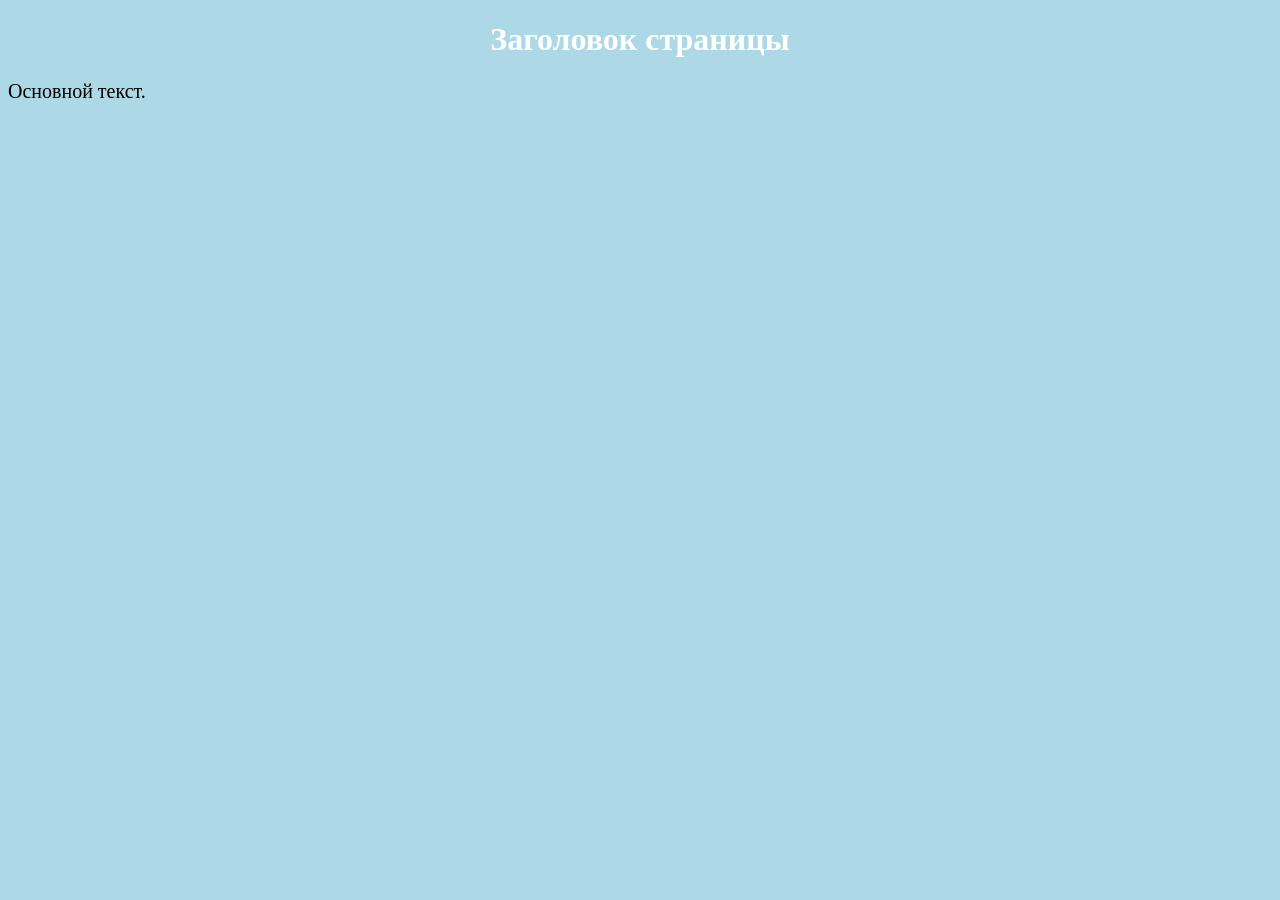
==== page2.html @ d801894f "add style" ====
<!DOCTYPE html>
<html lang="ru">
<head>
    <meta charset="UTF-8">
    <meta name="viewport" content="width=device-width, initial-scale=1.0">
    <title>Минимум</title>
	<style>
	body{
	     	background-color: lightblue;}
	h1{
		color: white;
		text-align: center;}
	p{
		font-family: Verdana;
		font-size: 20px;
	}
	</style>
</head>
<body>
    <h1>Заголовок страницы</h1>
    <p>Основной текст.</p>
</body>
</html>
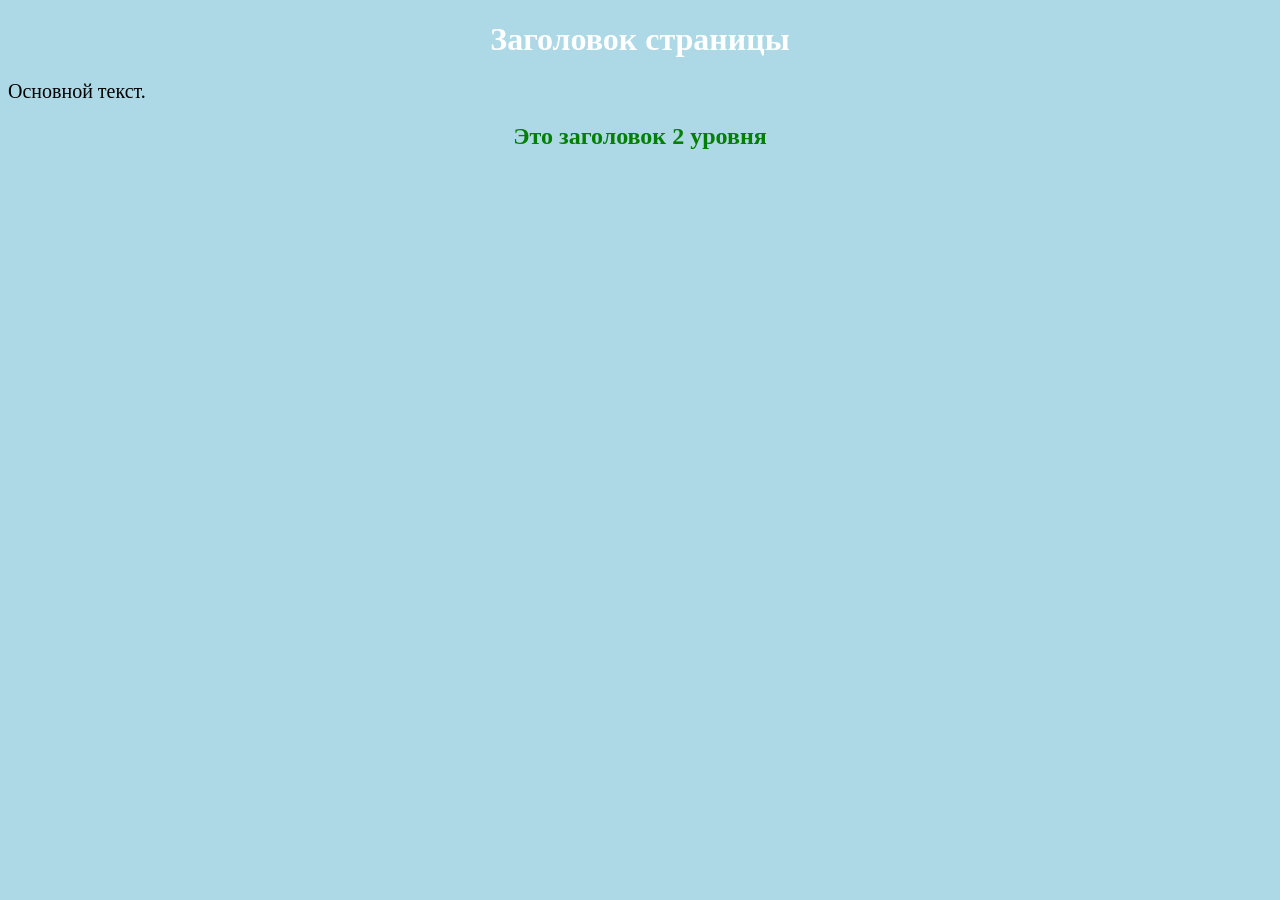
==== commit a219b4ef: "add some new features" ====
--- a/page2.html
+++ b/page2.html
@@ -4,20 +4,12 @@
     <meta charset="UTF-8">
     <meta name="viewport" content="width=device-width, initial-scale=1.0">
     <title>Минимум</title>
-	<style>
-	body{
-	     	background-color: lightblue;}
-	h1{
-		color: white;
-		text-align: center;}
-	p{
-		font-family: Verdana;
-		font-size: 20px;
-	}
-	</style>
+    <link rel="stylesheet" href="style.css">
 </head>
 <body>
     <h1>Заголовок страницы</h1>
     <p>Основной текст.</p>
+    <h2>Это заголовок 2 уровня</h2>
 </body>
 </html>
+
--- a/style.css
+++ b/style.css
@@ -0,0 +1,14 @@
+ 
+        body{
+                background-color: lightblue;}
+        h1{
+                color: white;
+                text-align: center;}
+	h2{
+                color: green;
+                text-align: center;}
+        p{
+                font-family: Verdana;
+                font-size: 20px;
+        }
+        
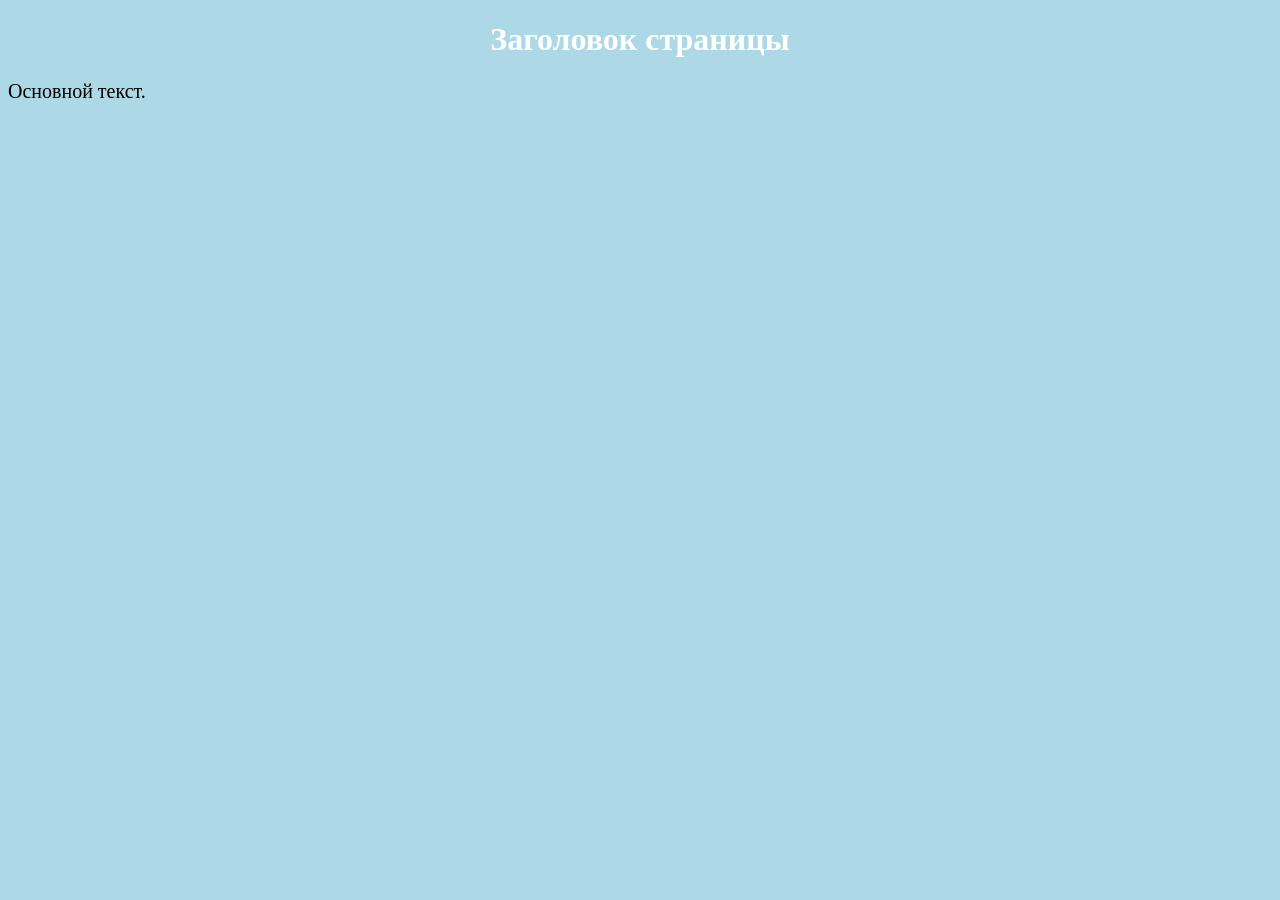
==== commit af2984b7: "Revert "add some new features" This reverts commit a219b4ef9893ca9bbc7bb2da1777300642dbfa2c." ====
--- a/page2.html
+++ b/page2.html
@@ -9,7 +9,6 @@
 <body>
     <h1>Заголовок страницы</h1>
     <p>Основной текст.</p>
-    <h2>Это заголовок 2 уровня</h2>
 </body>
 </html>
 
--- a/style.css
+++ b/style.css
@@ -4,9 +4,6 @@
         h1{
                 color: white;
                 text-align: center;}
-	h2{
-                color: green;
-                text-align: center;}
         p{
                 font-family: Verdana;
                 font-size: 20px;
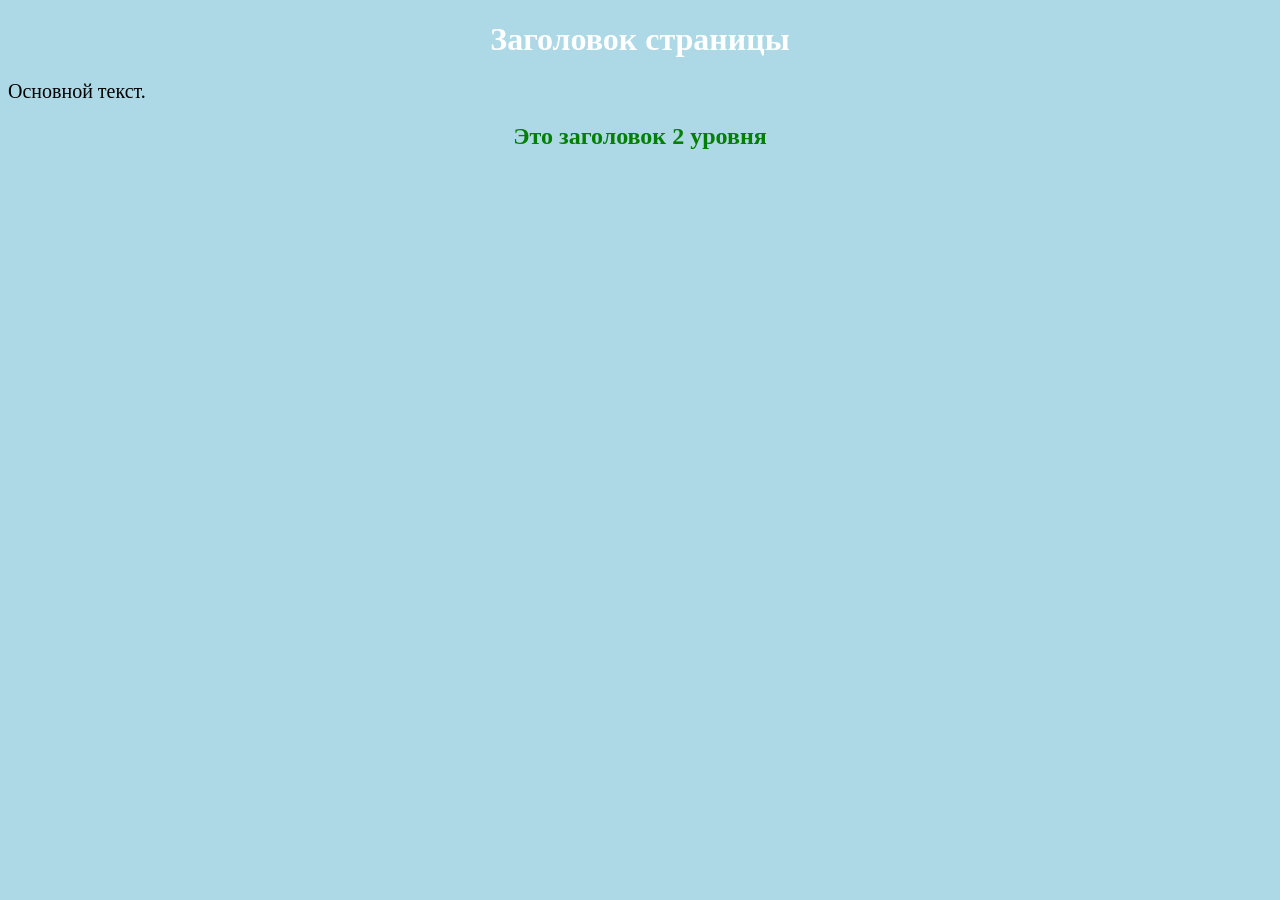
==== commit c62dd971: "Reapply "add some new features" This reverts commit af2984b7406ac7efdcc8d50ed5575c023d795113." ====
--- a/page2.html
+++ b/page2.html
@@ -9,6 +9,7 @@
 <body>
     <h1>Заголовок страницы</h1>
     <p>Основной текст.</p>
+    <h2>Это заголовок 2 уровня</h2>
 </body>
 </html>
 
--- a/style.css
+++ b/style.css
@@ -4,6 +4,9 @@
         h1{
                 color: white;
                 text-align: center;}
+	h2{
+                color: green;
+                text-align: center;}
         p{
                 font-family: Verdana;
                 font-size: 20px;
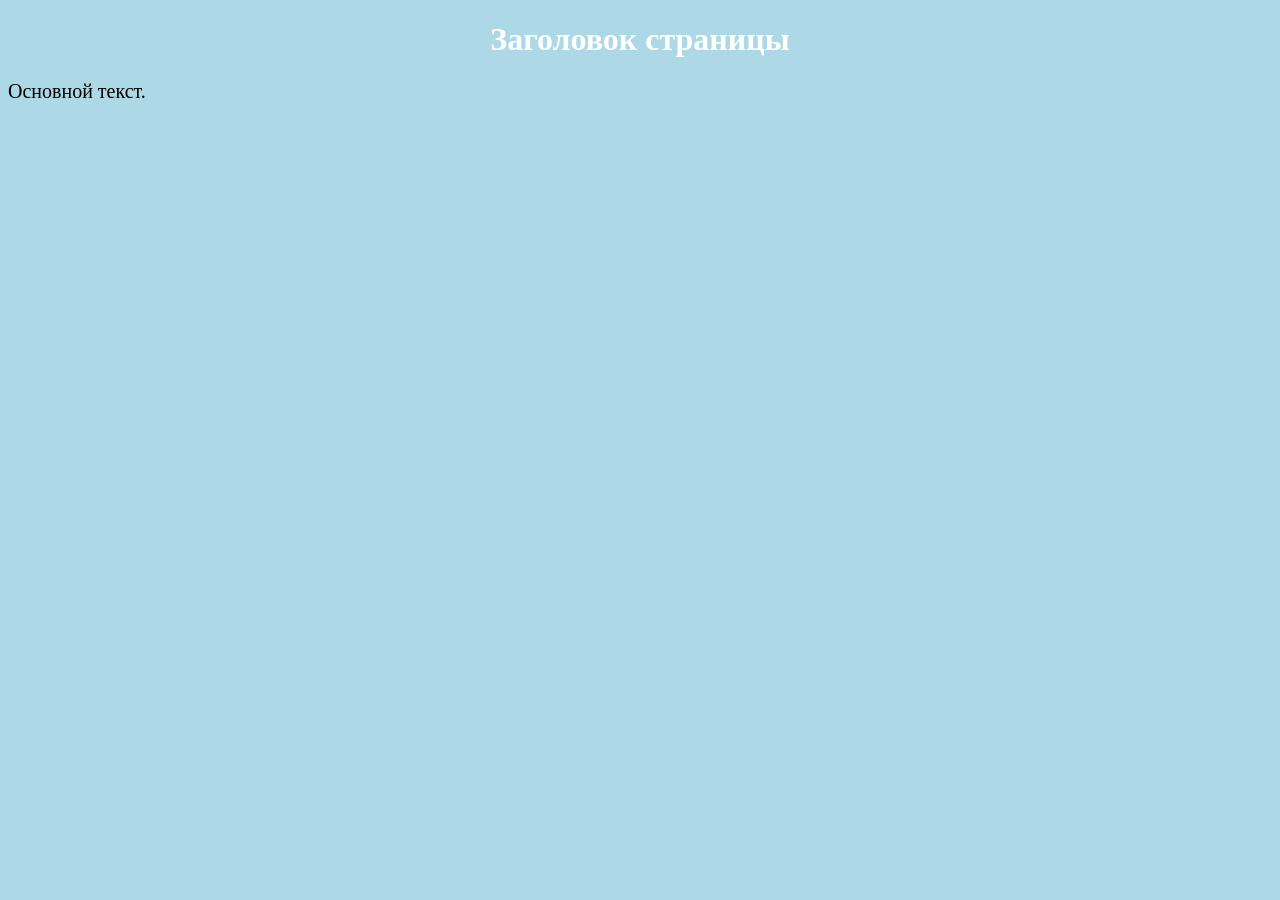
==== commit 6fd3a23a: "Revert "Reapply "add some new features"" This reverts commit c62dd97149edb0a39a461cc06f946a2699740fb" ====
--- a/page2.html
+++ b/page2.html
@@ -9,7 +9,6 @@
 <body>
     <h1>Заголовок страницы</h1>
     <p>Основной текст.</p>
-    <h2>Это заголовок 2 уровня</h2>
 </body>
 </html>
 
--- a/style.css
+++ b/style.css
@@ -4,9 +4,6 @@
         h1{
                 color: white;
                 text-align: center;}
-	h2{
-                color: green;
-                text-align: center;}
         p{
                 font-family: Verdana;
                 font-size: 20px;
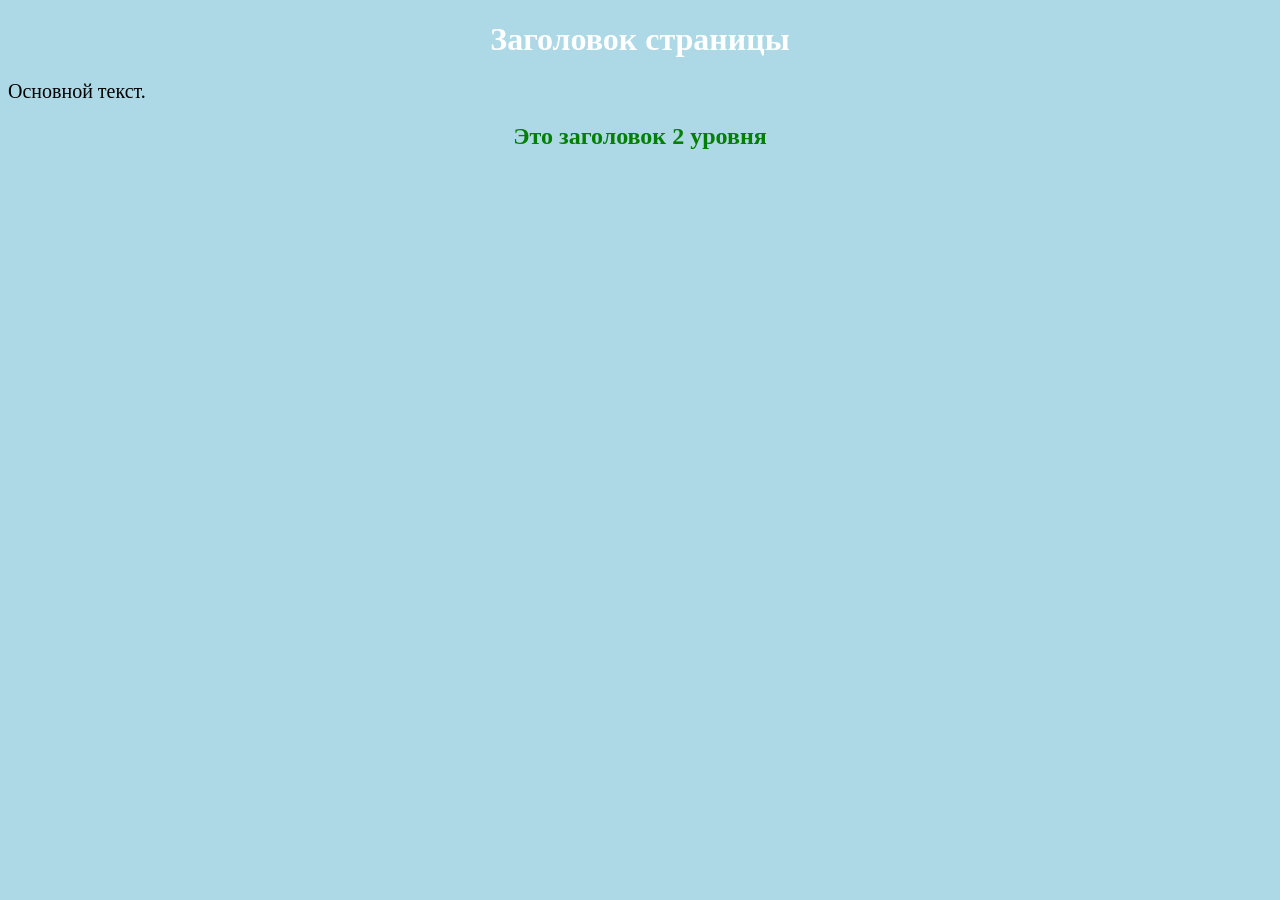
==== commit e48b0978: "Reapply "add some new features" This reverts commit af2984b7406ac7efdcc8d50ed5575c023d795113." ====
--- a/page2.html
+++ b/page2.html
@@ -9,6 +9,7 @@
 <body>
     <h1>Заголовок страницы</h1>
     <p>Основной текст.</p>
+    <h2>Это заголовок 2 уровня</h2>
 </body>
 </html>
 
--- a/style.css
+++ b/style.css
@@ -4,6 +4,9 @@
         h1{
                 color: white;
                 text-align: center;}
+	h2{
+                color: green;
+                text-align: center;}
         p{
                 font-family: Verdana;
                 font-size: 20px;
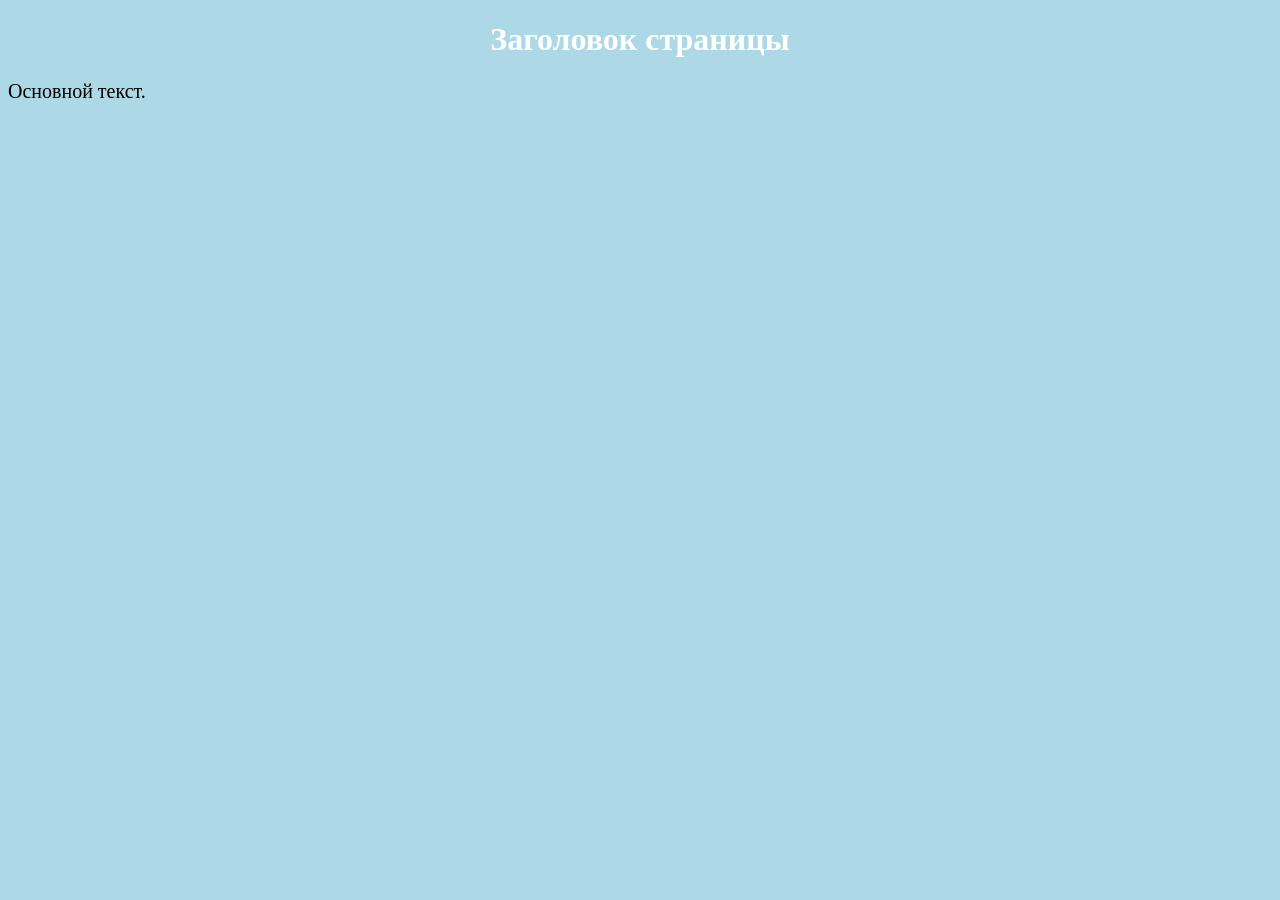
==== commit ae163fd8: "Revert "add some new features" This reverts commit a219b4ef9893ca9bbc7bb2da1777300642dbfa2c." ====
--- a/page2.html
+++ b/page2.html
@@ -9,7 +9,6 @@
 <body>
     <h1>Заголовок страницы</h1>
     <p>Основной текст.</p>
-    <h2>Это заголовок 2 уровня</h2>
 </body>
 </html>
 
--- a/style.css
+++ b/style.css
@@ -4,9 +4,6 @@
         h1{
                 color: white;
                 text-align: center;}
-	h2{
-                color: green;
-                text-align: center;}
         p{
                 font-family: Verdana;
                 font-size: 20px;
